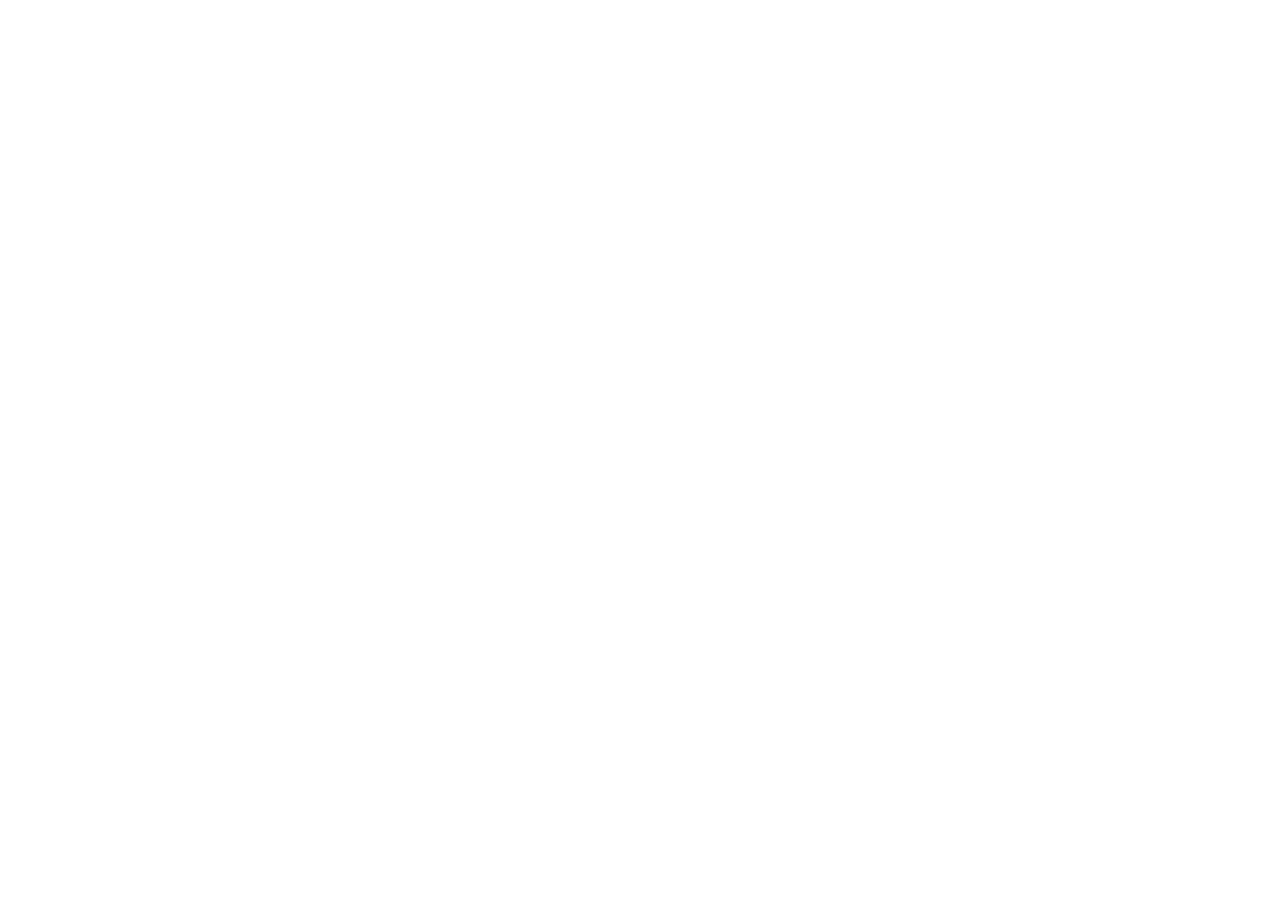
==== type/main.html @ 1640f0c4 "inicio de los archivos" ====
<!DOCTYPE html>
<html lang="en">
<head>
    <meta charset="UTF-8">
    <meta name="viewport" content="width=device-width, initial-scale=1.0">
    <title>Document</title>
</head>
<body>
    
</body>
</html>
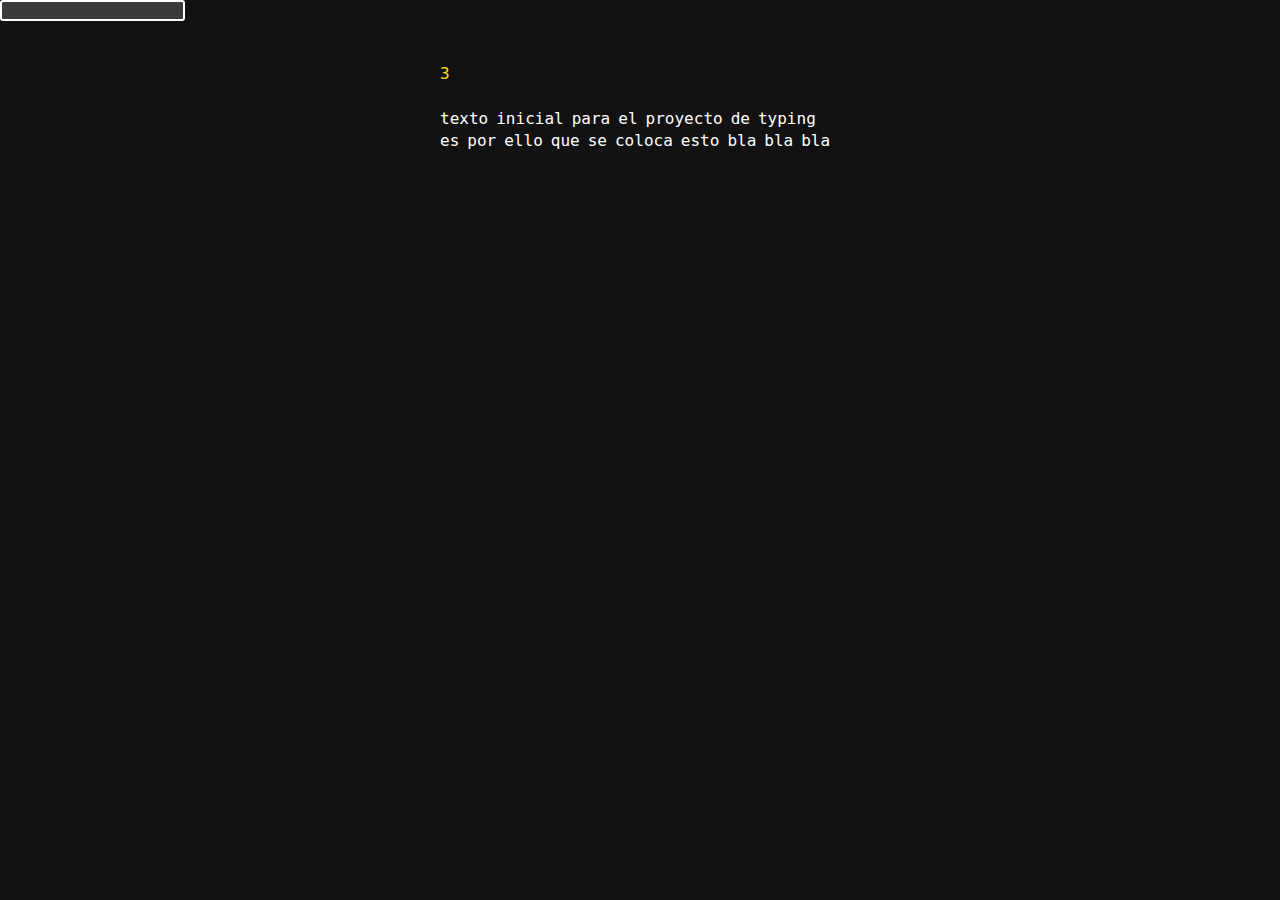
==== commit 961bb1d8: "texto y logica del tiempo" ====
--- a/type/main.html
+++ b/type/main.html
@@ -1,11 +1,94 @@
-<!DOCTYPE html>
-<html lang="en">
-<head>
-    <meta charset="UTF-8">
-    <meta name="viewport" content="width=device-width, initial-scale=1.0">
-    <title>Document</title>
-</head>
+
+<style>
+    :root{
+        color-scheme: dark;
+        --yellow : #ffdf08;
+        --green : #00d4f9;
+        --rosa : #FF005C
+    }
+    body{
+        font-family: Menlo,monospace;
+        display: grid;
+        justify-content: center;
+        margin-top: 32px;
+        padding: 16px;
+    }
+    section{
+        padding: 16px;
+        display: flex; 
+        flex-direction: column;
+        gap: 10px;
+        max-width: 400px;
+    }
+    time{
+        color: var(--yellow);
+    }
+    input{
+        z-index: -999;
+        position: absolute;
+        top: 0;
+        left: 0;
+        pointer-events: none;
+    }
+    p{
+        display: flex;
+        flex-wrap: wrap;
+        gap: 3px 8px
+    }
+</style>
 <body>
+    <main>
+        <!--Se declara una seccion para realizar el juego-->
+        <section id="game">
+            <time></time>
+            <p id="game-text"></p>
+            <!--El autofocus lo usamos para que siempre que entre
+            a la pagina se marque ese input-->
+            <input autofocus>
+        </section>    
+    </main>
+</body>
+ 
+<script>
+    // seleccionar a los elementos cambiantes del html
+    // se usa $ para identificar los elementos que son html
+    const $time = document.querySelector('time')
+    const $text = document.querySelector('p')
+    const $intput = document.querySelector('input')
+
+    // para las variables inamovible todo en mayusculas
+    // y sepradas por un "_"
+    const INITIAL_TIME = 3;
+    const TEXT ='texto inicial para el proyecto de typing es por ello que se coloca esto bla bla bla';
     
-</body>
-</html>+    let words = []
+    let currentTime = INITIAL_TIME;
+    initGame();
+    function initGame() {
+        $time.textContent = INITIAL_TIME;
+        words = TEXT.split(' ').slice(0,32)
+        $text.innerHTML = words.map((word)=>{
+            const letters = word.split('')
+            return `<span id="word">
+                ${letters
+                .map(letter=>`<span id = "letter">${letter}</span>`).join('')}
+                </span>`
+        }).join('')
+        const $firstWord = $text.querySelector('span');
+        $firstWord.classList.add('active')
+        $firstWord.querySelector('span').classList.add('active')
+
+        
+        const intevarID = setInterval(()=>{
+            currentTime--
+            $time.textContent =currentTime;
+            if(currentTime === 0){
+                clearInterval(intevarID)
+                gameOver()
+            }
+        },1000)
+    }
+    function gameOver() {
+        console.log("game over");
+    }
+</script>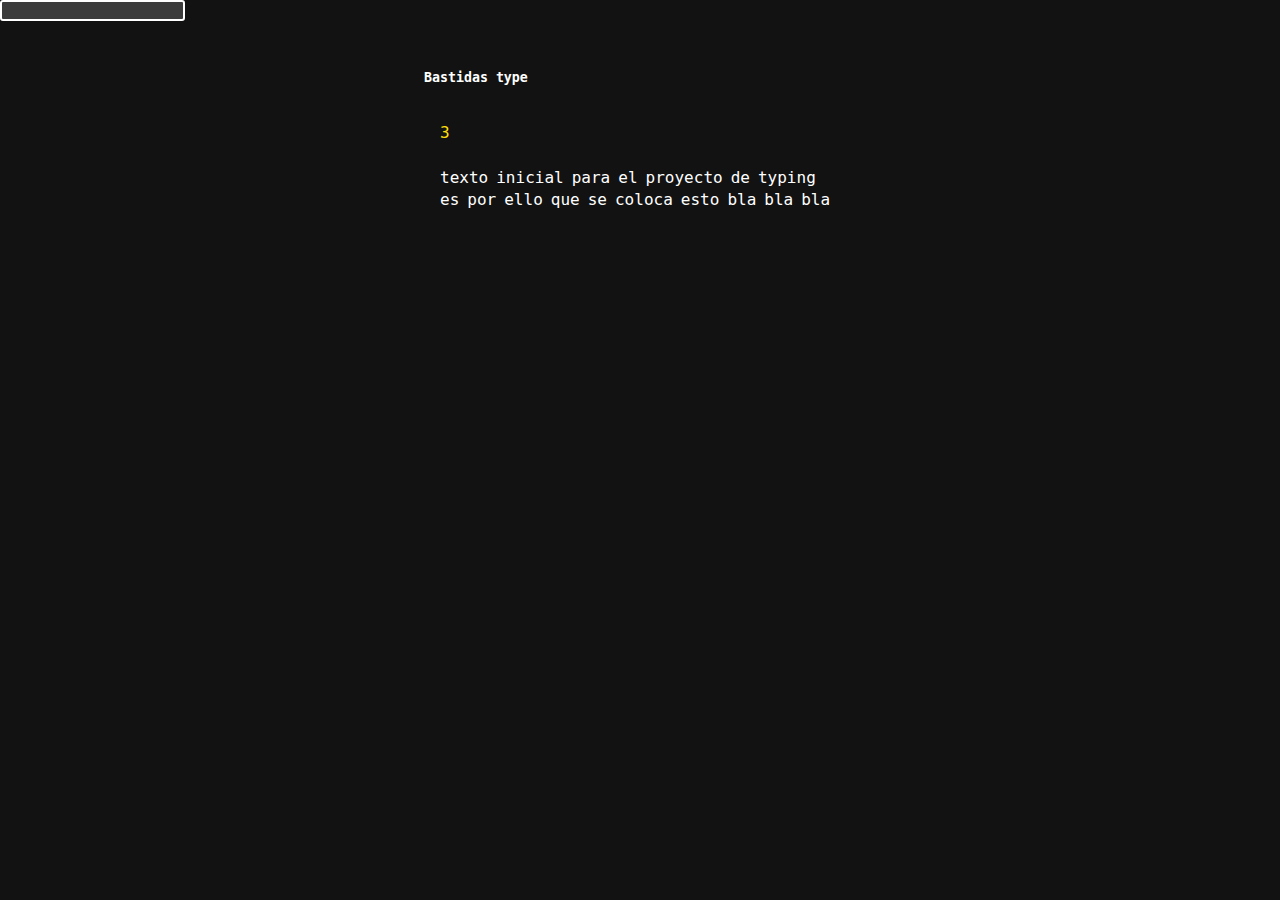
==== commit 4c47bcf8: "titulo" ====
--- a/type/main.html
+++ b/type/main.html
@@ -39,6 +39,7 @@
 <body>
     <main>
         <!--Se declara una seccion para realizar el juego-->
+        <h5>Bastidas type</h5>
         <section id="game">
             <time></time>
             <p id="game-text"></p>
